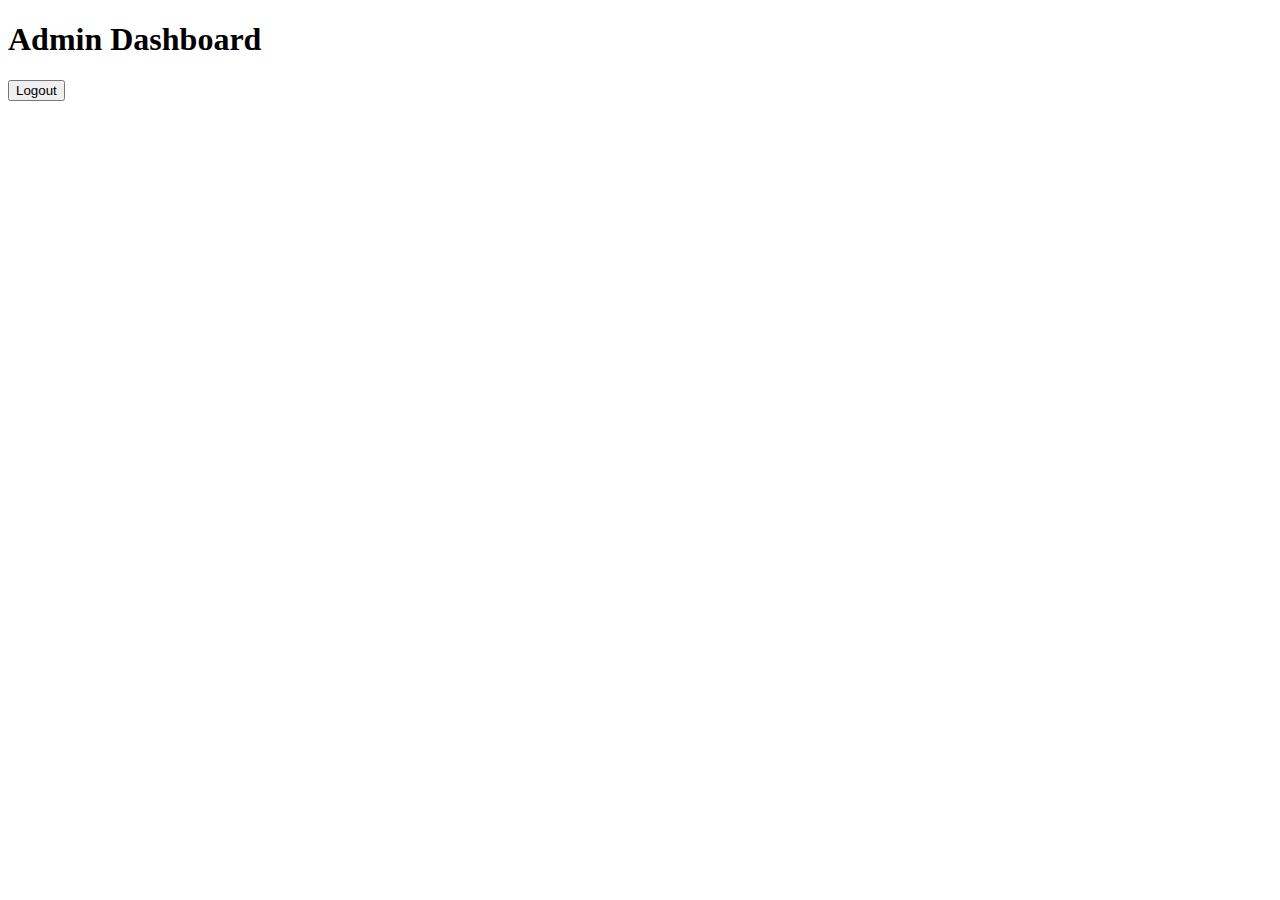
==== backend/admin-dashboard.html @ 81d42ad9 "first commit" ====
<!DOCTYPE html>
<html lang="en">
<head>
    <meta charset="UTF-8">
    <meta name="viewport" content="width=device-width, initial-scale=1.0">
    <title>Admin Dashboard</title>
    <link rel="stylesheet" href="../frontend/css/style.css">
</head>
<body>
    <h1>Admin Dashboard</h1>
    <button onclick="logout()">Logout</button>
    <script src="../frontend/js/admin-dashboard.js"></script>
</body>
</html>
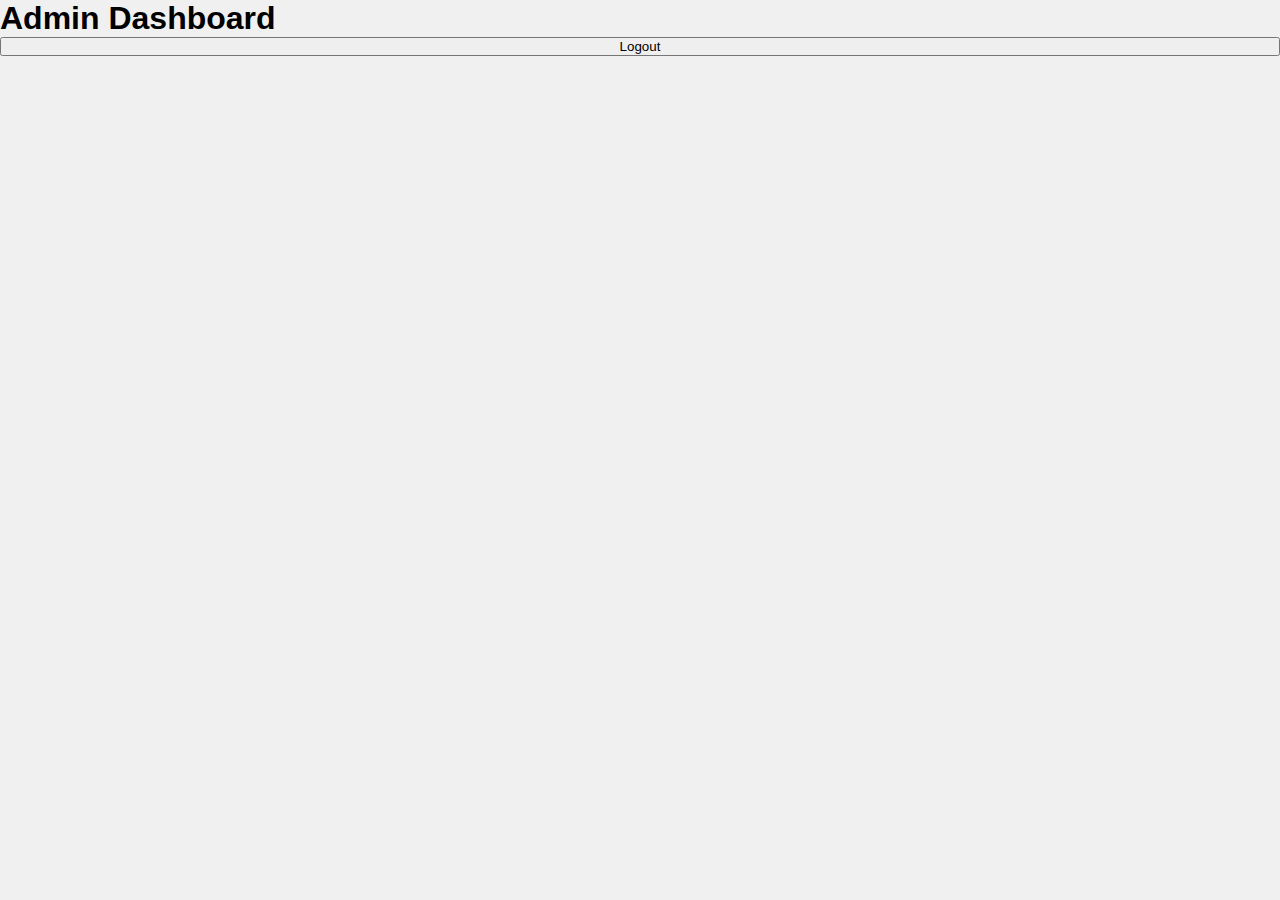
==== commit ab390f7f: "first commit" ====
--- a/backend/admin-dashboard.html
+++ b/backend/admin-dashboard.html
@@ -9,6 +9,6 @@
 <body>
     <h1>Admin Dashboard</h1>
     <button onclick="logout()">Logout</button>
-    <script src="../frontend/js/admin-dashboard.js"></script>
+    <script src="backend/admin-dashboard.html"></script>
 </body>
 </html>
--- a/frontend/css/style.css
+++ b/frontend/css/style.css
@@ -0,0 +1,334 @@
+/* Reset some default styles */
+body, h1, h2, p, form, input, button {
+    margin: 0;
+    padding: 0;
+    box-sizing: border-box;
+}
+
+/* General body styling */
+body {
+    font-family: Arial, sans-serif;
+    background-color: #f0f0f0;
+    margin: 0;
+    padding: 0;
+    display: flex;
+    flex-direction: column;
+    min-height: 100vh;
+}
+
+/* Header styling */
+header {
+    background-color: #4CAF50;
+    color: white;
+    padding: 20px;
+    text-align: center;
+}
+
+/* Main content styling */
+main {
+    flex: 1;
+    display: flex;
+    justify-content: center;
+    align-items: center;
+    padding: 20px;
+}
+
+/* Authentication section styling */
+.auth-section {
+    display: flex;
+    justify-content: space-around;
+    flex-wrap: wrap;
+    width: 100%;
+    max-width: 1200px;
+}
+
+/* Individual authentication card styling */
+.auth-card {
+    background-color: white;
+    border: 1px solid #ddd;
+    border-radius: 10px;
+    box-shadow: 0 0 10px rgba(0, 0, 0, 0.1);
+    margin: 20px;
+    padding: 20px;
+    text-align: center;
+    width: 250px;
+}
+
+.auth-card img {
+    width: 100px;
+    height: 100px;
+    margin-bottom: 10px;
+}
+
+/* Button styling */
+.auth-button {
+    background-color: #4CAF50;
+    border: none;
+    border-radius: 5px;
+    color: white;
+    cursor: pointer;
+    display: block;
+    margin: 10px auto;
+    padding: 10px 20px;
+    text-decoration: none;
+    width: 100px;
+}
+
+.auth-button:hover {
+    background-color: #45a049;
+}
+
+/* Form input styling */
+form input {
+    width: 100%;
+    padding: 10px;
+    margin: 10px 0;
+    border: 1px solid #ccc;
+    border-radius: 5px;
+}
+
+form button {
+    background-color: #4CAF50;
+    border: none;
+    border-radius: 5px;
+    color: white;
+    cursor: pointer;
+    padding: 10px 20px;
+}
+
+form button:hover {
+    background-color: #45a049;
+}
+
+/* Footer styling */
+footer {
+    background-color: #4CAF50;
+    color: white;
+    padding: 10px;
+    text-align: center;
+}
+
+
+nav ul {background-color: #575757;
+    list-style-type: none;
+    margin: 0;
+    padding: 0;
+    display: flex;
+    justify-content: center;
+}
+
+nav ul li {
+    margin: 0 15px;
+}
+
+nav ul li a {
+    
+    color: hsl(240, 67%, 99%);
+    text-decoration: none;
+    padding: 10px 20px;
+    display: block;
+}
+
+nav ul li a:hover {
+    background-color: hwb(217 15% 0%);
+    border-radius: 5px;
+}
+
+/* Welcome section styling */
+#welcome {
+    text-align: center;
+    margin-top: 50px;
+}
+
+#welcome h2 {
+    font-size: 2em;
+    margin-bottom: 20px;
+}
+
+#welcome p {
+    font-size: 1.2em;
+}
+/* Form section styling */
+.form-section {
+    display: flex;
+    justify-content: center;
+    align-items: center;
+    height: calc(100vh - 140px); /* Adjust based on header and footer height */
+}
+
+.form-card {
+    background-color: white;
+    border: 1px solid #ddd;
+    border-radius: 10px;
+    box-shadow: 0 0 10px rgba(0, 0, 0, 0.1);
+    padding: 20px;
+    text-align: center;
+    width: 300px;
+}
+
+.form-card h2 {
+    margin-bottom: 20px;
+}
+
+.form-card label {
+    display: block;
+    margin-bottom: 10px;
+    font-weight: bold;
+}
+
+.form-card select {
+    width: 100%;
+    padding: 10px;
+    margin-bottom: 20px;
+    border: 1px solid #ccc;
+    border-radius: 5px;
+}
+
+.form-card button {
+    background-color: #4CAF50;
+    border: none;
+    border-radius: 5px;
+    color: white;
+    cursor: pointer;
+    padding: 10px 20px;
+    width: 100%;
+}
+
+.form-card button:hover {
+    background-color: #45a049;
+}
+/* Details section styling */
+.details-section {
+    display: flex;
+    flex-direction: column;
+    align-items: center;
+    padding: 20px;
+}
+
+.details-section h2 {
+    margin-bottom: 20px;
+}
+
+.college-details {
+    background-color: white;
+    border: 1px solid #ddd;
+    border-radius: 10px;
+    box-shadow: 0 0 10px rgba(0, 0, 0, 0.1);
+    padding: 20px;
+    width: 100%;
+    max-width: 600px;
+    margin-bottom: 20px;
+}
+
+.college-details h3 {
+    margin-top: 0;
+}
+
+.college-details p {
+    margin: 5px 0;
+}
+
+.register-button {
+    background-color: #4CAF50;
+    border: none;
+    border-radius: 5px;
+    color: white;
+    cursor: pointer;
+    padding: 10px 20px;
+    text-decoration: none;
+}
+
+.register-button:hover {
+    background-color: #45a049;
+}
+/* Registration section styling */
+.registration-section {
+    display: flex;
+    flex-direction: column;
+    align-items: center;
+    padding: 20px;
+}
+
+.registration-section h2 {
+    margin-bottom: 20px;
+}
+
+.registration-form {
+    background-color: white;
+    border: 1px solid #ddd;
+    border-radius: 10px;
+    box-shadow: 0 0 10px rgba(0, 0, 0, 0.1);
+    padding: 20px;
+    width: 100%;
+    max-width: 500px;
+}
+
+.registration-form label {
+    display: block;
+    margin: 10px 0 5px;
+}
+
+.registration-form input {
+    width: calc(100% - 22px);
+    padding: 10px;
+    border: 1px solid #ddd;
+    border-radius: 5px;
+    margin-bottom: 15px;
+}
+
+.register-button {
+    background-color: #4CAF50;
+    border: none;
+    border-radius: 5px;
+    color: white;
+    cursor: pointer;
+    padding: 10px 20px;
+    text-decoration: none;
+    width: 100%;
+}
+
+.register-button:hover {
+    background-color: #45a049;
+}
+/* Details section styling */
+.details-section {
+    display: flex;
+    flex-direction: column;
+    align-items: center;
+    padding: 20px;
+}
+
+.details-section h2 {
+    margin-bottom: 20px;
+}
+
+.details-card {
+    background-color: white;
+    border: 1px solid #ddd;
+    border-radius: 10px;
+    box-shadow: 0 0 10px rgba(0, 0, 0, 0.1);
+    padding: 20px;
+    width: 100%;
+    max-width: 500px;
+    margin-bottom: 20px;
+}
+
+.details-card p {
+    margin: 10px 0;
+}
+
+.start-test-button {
+    background-color: #4CAF50;
+    border: none;
+    border-radius: 5px;
+    color: white;
+    cursor: pointer;
+    padding: 10px 20px;
+    text-decoration: none;
+    width: 200px;
+    text-align: center;
+}
+
+.start-test-button:hover {
+    background-color: #45a049;
+}
